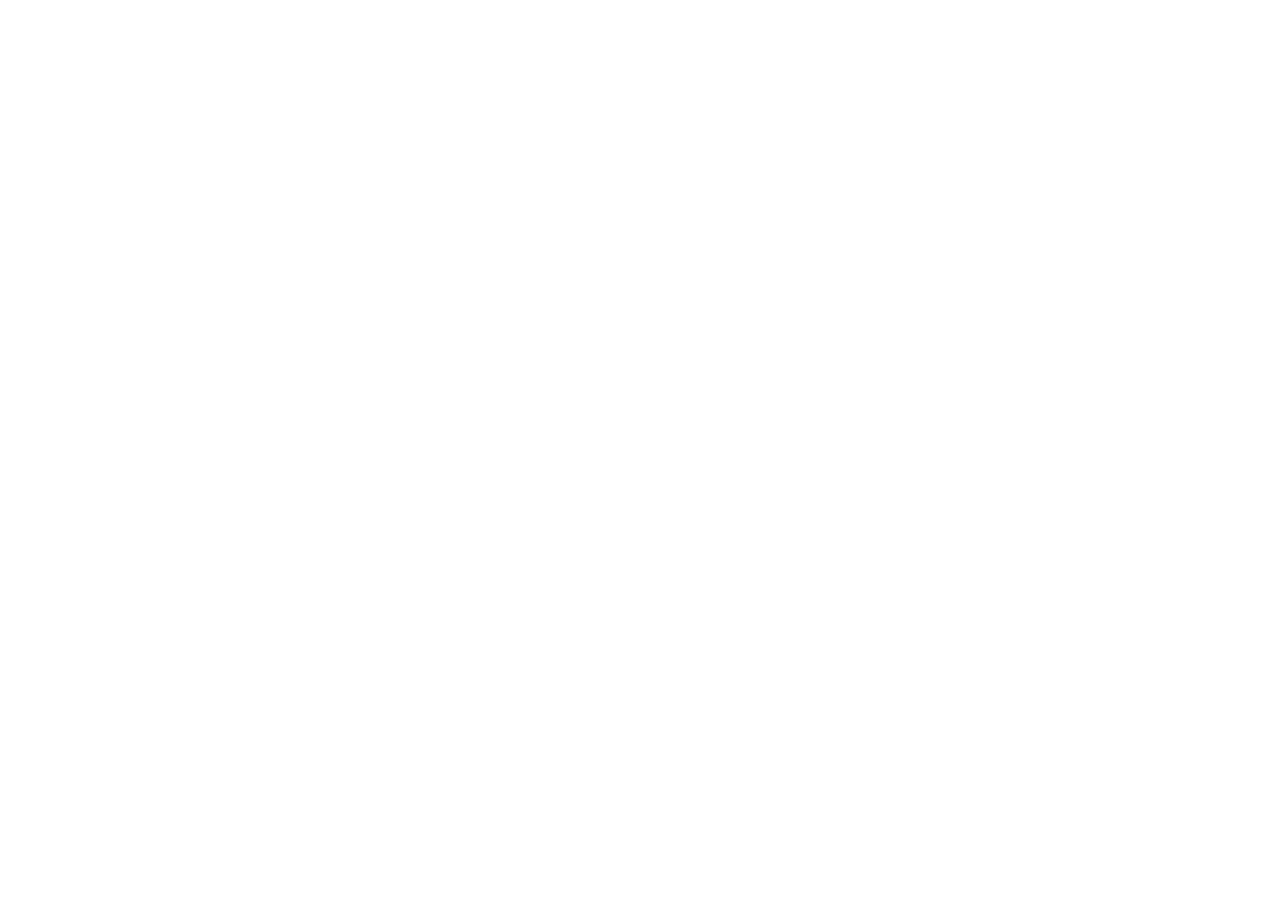
==== GIOCO DEI DADI/index.html @ 022c66b8 "game of dice" ====
<!DOCTYPE html>
<html lang="en">

<head>
    <meta charset="UTF-8">
    <meta http-equiv="X-UA-Compatible" content="IE=edge">
    <meta name="viewport" content="width=device-width, initial-scale=1.0">

    <!-- TITLE -->
    <title>Gioco dei dadi</title>

    <!-- BOOTSTRAP -->
    <link href="https://cdn.jsdelivr.net/npm/bootstrap@5.2.3/dist/css/bootstrap.min.css" rel="stylesheet"
        integrity="sha384-rbsA2VBKQhggwzxH7pPCaAqO46MgnOM80zW1RWuH61DGLwZJEdK2Kadq2F9CUG65" crossorigin="anonymous">

    <!-- STYLE -->
    <link rel="stylesheet" href="./css/style.css">

    <!-- JS -->
    <script type="text/javascript" src="./js/main.js" defer></script>

</head>

<body>

</body>

</html>
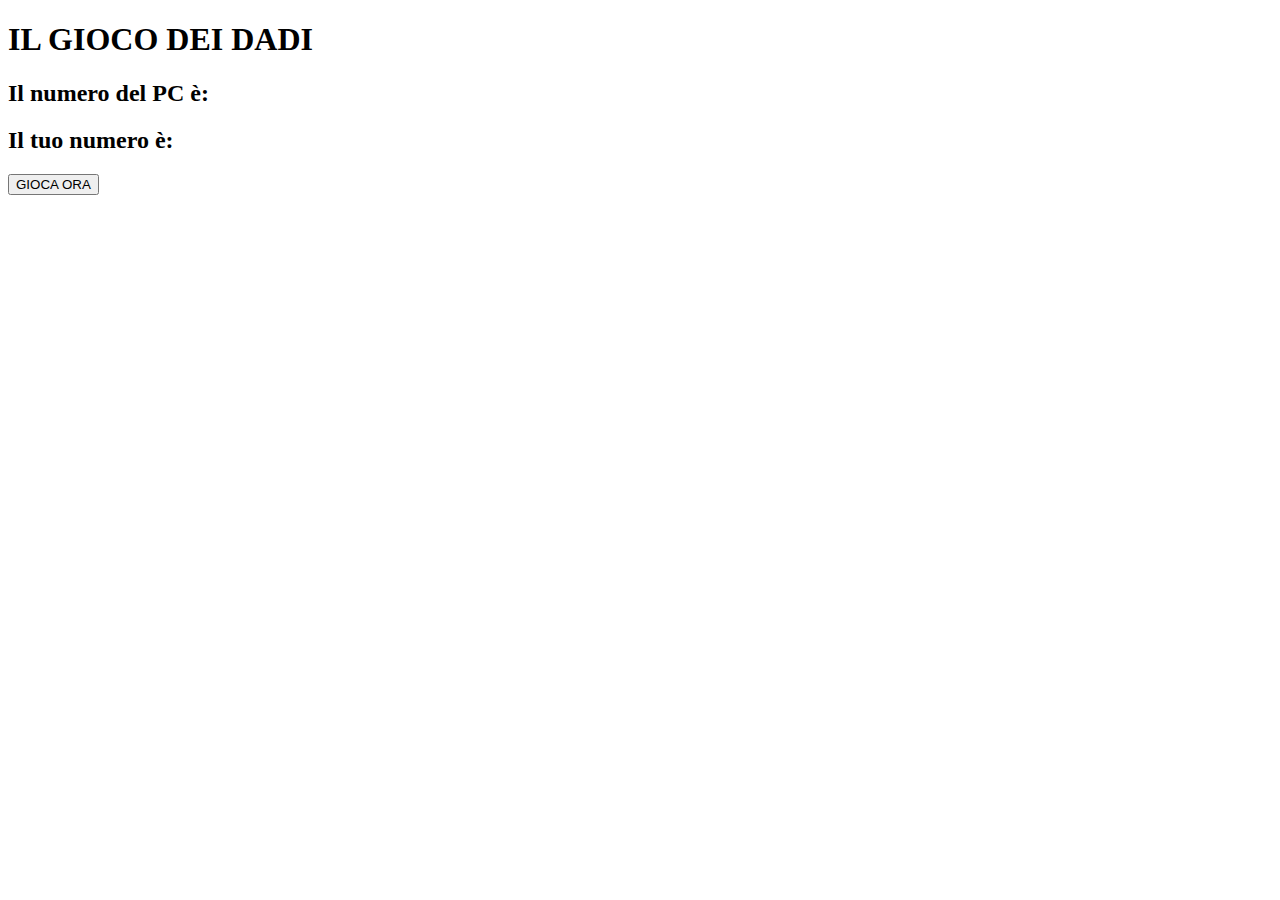
==== commit 0a598338: "modify DOM with js" ====
--- a/GIOCO DEI DADI/index.html
+++ b/GIOCO DEI DADI/index.html
@@ -23,6 +23,34 @@
 
 <body>
 
+    <div class="container">
+
+        <h1 class="text-center">IL GIOCO DEI DADI</h1>
+
+        <div class="row">
+
+            <div class="col-6 text-center">
+                <h2>Il numero del PC è:</h2>
+                <span id="number_pc" class="fw-bold"></span>
+            </div>
+
+            <div class="col-6 text-center">
+                <h2>Il tuo numero è:</h2>
+                <span id="number_user" class="fw-bold"></span>
+            </div>
+
+        </div>
+
+        <button id="calculation_button">GIOCA ORA</button>
+
+        <div class="row">
+            <div class="col-12">
+                <p id="output_message"></p>
+            </div>
+        </div>
+    </div>
+
+
 </body>
 
 </html>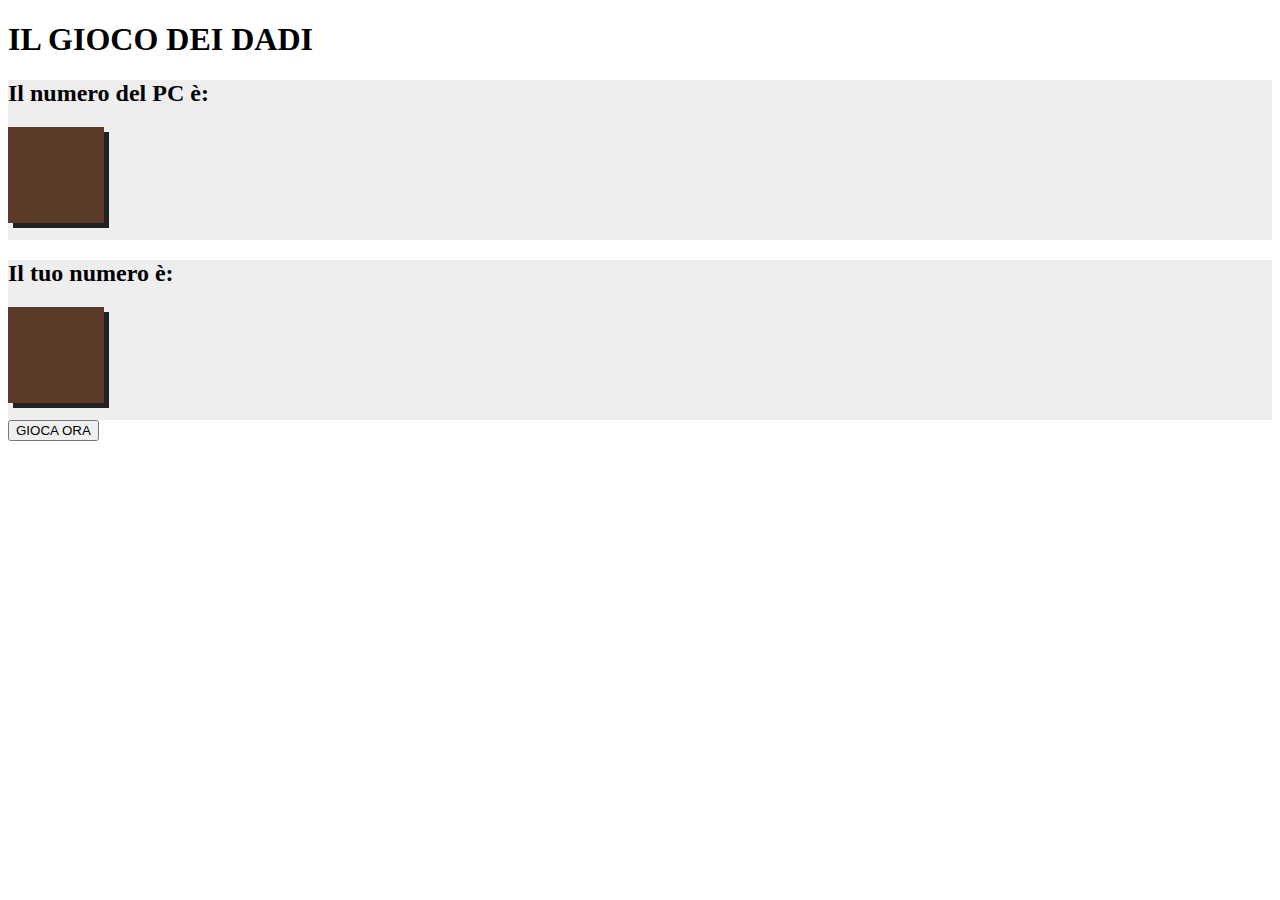
==== commit aeda9531: "modify game of dice style" ====
--- a/GIOCO DEI DADI/index.html
+++ b/GIOCO DEI DADI/index.html
@@ -25,27 +25,33 @@
 
     <div class="container">
 
-        <h1 class="text-center">IL GIOCO DEI DADI</h1>
+        <h1 class="text-center text-white py-4">IL GIOCO DEI DADI</h1>
 
         <div class="row">
 
-            <div class="col-6 text-center">
-                <h2>Il numero del PC è:</h2>
-                <span id="number_pc" class="fw-bold"></span>
+            <div class="col-6">
+                <div class="col-content text-center mx-3">
+                    <h2>Il numero del PC è:</h2>
+                    <span id="number_pc" class="square fw-bold text"></span>
+                </div>
             </div>
 
-            <div class="col-6 text-center">
-                <h2>Il tuo numero è:</h2>
-                <span id="number_user" class="fw-bold"></span>
+            <div class="col-6">
+                <div class="col-content text-center mx-3">
+                    <h2>Il tuo numero è:</h2>
+                    <span id="number_user" class="square fw-bold text"></span>
+                </div>
             </div>
 
         </div>
 
-        <button id="calculation_button">GIOCA ORA</button>
+        <div class="d-flex justify-content-center my-5">
+            <button id="calculation_button" type="button" class="btn btn-success btn-lg">GIOCA ORA</button>
+        </div>
 
         <div class="row">
-            <div class="col-12">
-                <p id="output_message"></p>
+            <div class="col-12 text-center">
+                <p id="output_message" class="h3 text-white"></p>
             </div>
         </div>
     </div>
--- a/GIOCO DEI DADI/css/style.css
+++ b/GIOCO DEI DADI/css/style.css
@@ -0,0 +1,21 @@
+.container {
+    background-image: url(https://img.freepik.com/premium-vector/poker-table-background-green-color_47243-1094.jpg);
+    background-repeat: no-repeat;
+    background-size: cover;
+    background-position: center;
+}
+
+.container .row .col-6 .col-content {
+    background-color: #EEE;
+    min-height: 10rem;
+}
+
+.container .row .col-6 .col-content .square {
+    display: inline-block;
+    height: 6rem;
+    line-height: 6rem;
+    width: 6rem;
+    background-color: #5b3a29;
+    color: #FFF;
+    box-shadow: 5px 5px #222;
+}